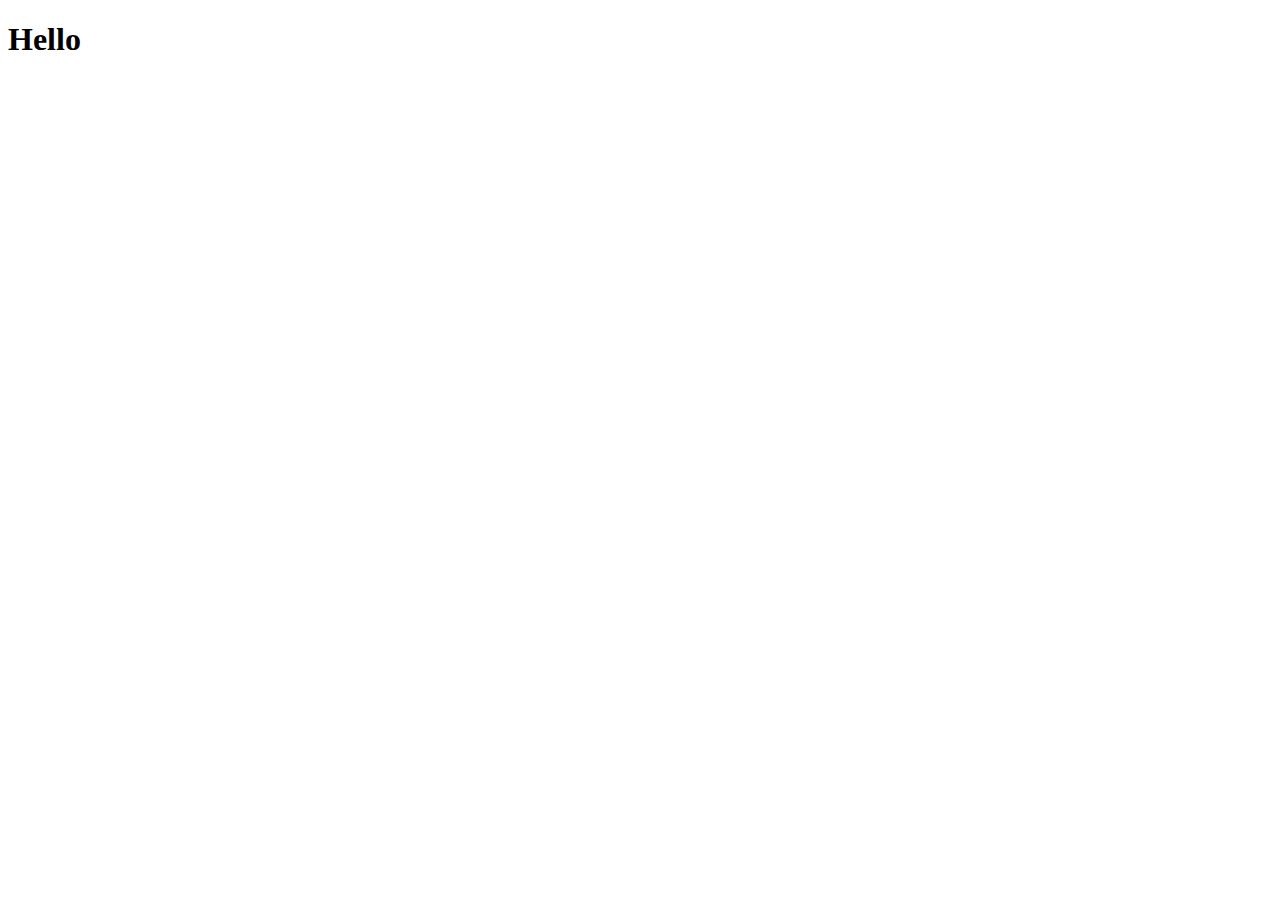
==== module2-solution/index.html @ 9d3f7c7f "first page" ====
<!DOCTYPE html>
<html>
    <head>
        <meta charset="utf-8">
        <title>Assignment Solution for Module 2</title>
        <meta name="viewport" content="width=device-width, initial-scale=1">
        <link rel="stylesheet" href="style.css">
    </head>
    <body>
        <h1>Hello</h1>
    </body>
</html>
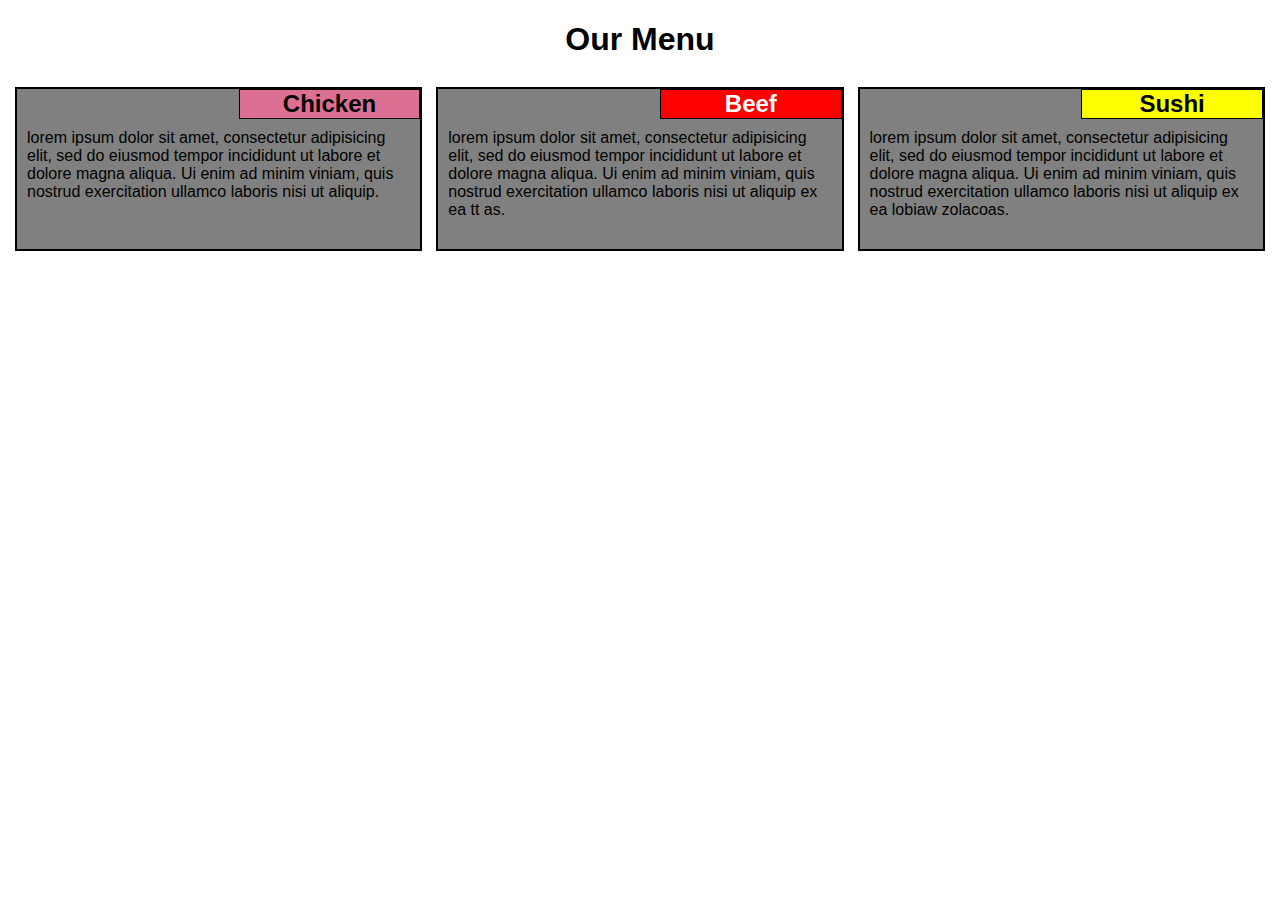
==== commit 8d1afc50: "finished module2" ====
--- a/module2-solution/index.html
+++ b/module2-solution/index.html
@@ -7,6 +7,58 @@
         <link rel="stylesheet" href="style.css">
     </head>
     <body>
-        <h1>Hello</h1>
+        <div class='container'>
+            <h1 class="text-center">Our Menu</h1>
+            <div class="row">
+                <div class="col-lg-4 col-md-6 col-sm-12">
+                    <div id='box'>
+                        <div id="content">
+                            <h2 class="food" style="background-color: palevioletred;"> Chicken </h2>
+                            <p class="description"> 
+                                lorem ipsum dolor sit amet, 
+                                consectetur adipisicing elit, sed do 
+                                eiusmod tempor incididunt ut labore et 
+                                dolore magna aliqua. Ui enim ad minim 
+                                viniam, quis nostrud exercitation 
+                                ullamco laboris nisi ut aliquip.
+                            </p>
+                        </div>
+                    </div>
+                </div>
+    
+                <div class="col-lg-4 col-md-6 col-sm-12">
+                    <div id='box'>
+                        <div id="content">
+                            <h2 class="food" style="color: white;background-color: red;">Beef</h2>
+                            <p class="description"> 
+                                lorem ipsum dolor sit amet, 
+                                consectetur adipisicing elit, sed do 
+                                eiusmod tempor incididunt ut labore et 
+                                dolore magna aliqua. Ui enim ad minim 
+                                viniam, quis nostrud exercitation 
+                                ullamco laboris nisi ut aliquip ex ea tt as.
+                            </p>
+                        </div>
+                    </div>
+                </div>
+    
+                <div class="col-lg-4 col-md-12 col-sm-12">
+                    <div id='box'>
+                        <div id="content">
+                            <h2 class="food" style="background-color: yellow;">Sushi</h2>
+                            <p class="description"> 
+                                lorem ipsum dolor sit amet, 
+                                consectetur adipisicing elit, sed do 
+                                eiusmod tempor incididunt ut labore et 
+                                dolore magna aliqua. Ui enim ad minim 
+                                viniam, quis nostrud exercitation 
+                                ullamco laboris nisi ut aliquip ex ea lobiaw zolacoas.
+                            </p>
+                        </div>
+                    </div>
+                </div>
+            </div>
+        </div>
+        
     </body>
 </html>--- a/module2-solution/style.css
+++ b/module2-solution/style.css
@@ -0,0 +1,175 @@
+.text-center {
+    text-align: center;
+}
+
+body {
+    font-family: cursive, Arial, Helvetica, sans-serif;
+}
+
+.row {
+    width: 100%;
+}
+
+* {
+    box-sizing: border-box;
+}
+.food {
+    margin: 0;
+    border: 1px solid black;
+    text-align: center;
+    width: 45%;
+    background-color: pink;
+    position: relative;
+    left: 55%;
+}
+.description{
+    margin: 0;
+    padding: 10px;
+    overflow: auto;
+    height: 130px;
+}
+#box {
+    padding: 0;
+    border: 2px solid black;
+}
+#content {
+    background-color: gray;
+}
+
+@media (min-width: 992px){
+    .col-lg-1, .col-lg-2, .col-lg-3, .col-lg-4,
+    .col-lg-5, .col-lg-6, .col-lg-7, .col-lg-8,
+    .col-lg-9, .col-lg-10, .col-lg-11, .col-lg-12 {
+        float: left;
+        position: relative;
+        padding: 7px;
+    }
+    .col-lg-1 {
+        width: 8.33%;
+    }
+    .col-lg-2 {
+        width: 16.66%;
+    }
+    .col-lg-3 {
+        width: 25%;
+    }
+    .col-lg-4 {
+        width: 33.33%;
+    }
+    .col-lg-5 {
+        width: 41.66%;
+    }
+    .col-lg-6 {
+        width: 50%;
+    }
+    .col-lg-7 {
+        width: 58.33%;
+    }
+    .col-lg-8 {
+        width: 66.66%;
+    }
+    .col-lg-9 {
+        width: 74.99%;
+    }
+    .col-lg-10 {
+        width: 83.33%;
+    }
+    .col-lg-11 {
+        width: 91.66%;
+    }
+    .col-lg-12 {
+        width: 100%;
+    }
+}
+
+@media (min-width: 791px) and (max-width: 991px){
+    .col-md-1, .col-md-2, .col-md-3, .col-md-4,
+    .col-md-5, .col-md-6, .col-md-7, .col-md-8,
+    .col-md-9, .col-md-10, .col-md-11, .col-md-12 {
+        float: left;
+        position: relative;
+        padding: 7px;
+    }
+    .col-md-1 {
+        width: 8.33%;
+    }
+    .col-md-2 {
+        width: 16.66%;
+    }
+    .col-md-3 {
+        width: 25%;
+    }
+    .col-md-4 {
+        width: 30%;
+    }
+    .col-md-5 {
+        width: 41.66%;
+    }
+    .col-md-6 {
+        width: 50%;
+    }
+    .col-md-7 {
+        width: 58.33%;
+    }
+    .col-md-8 {
+        width: 66.66%;
+    }
+    .col-md-9 {
+        width: 74.99%;
+    }
+    .col-md-10 {
+        width: 83.33%;
+    }
+    .col-md-11 {
+        width: 91.66%;
+    }
+    .col-md-12 {
+        width: 100%;
+    }
+}
+
+@media (max-width: 767px){
+    .col-sm-1, .col-sm-2, .col-sm-3, .col-sm-4,
+    .col-sm-5, .col-sm-6, .col-sm-7, .col-sm-8,
+    .col-sm-9, .col-sm-10, .col-sm-11, .col-sm-12 {
+        float: left;
+        position: relative;
+        padding: 7px;
+    }
+    .col-sm-1 {
+        width: 8.33%;
+    }
+    .col-sm-2 {
+        width: 16.66%;
+    }
+    .col-sm-3 {
+        width: 25%;
+    }
+    .col-sm-4 {
+        width: 30%;
+    }
+    .col-sm-5 {
+        width: 41.66%;
+    }
+    .col-sm-6 {
+        width: 50%;
+    }
+    .col-sm-7 {
+        width: 58.33%;
+    }
+    .col-sm-8 {
+        width: 66.66%;
+    }
+    .col-sm-9 {
+        width: 74.99%;
+    }
+    .col-sm-10 {
+        width: 83.33%;
+    }
+    .col-sm-11 {
+        width: 91.66%;
+    }
+    .col-sm-12 {
+        width: 100%;
+    }
+}